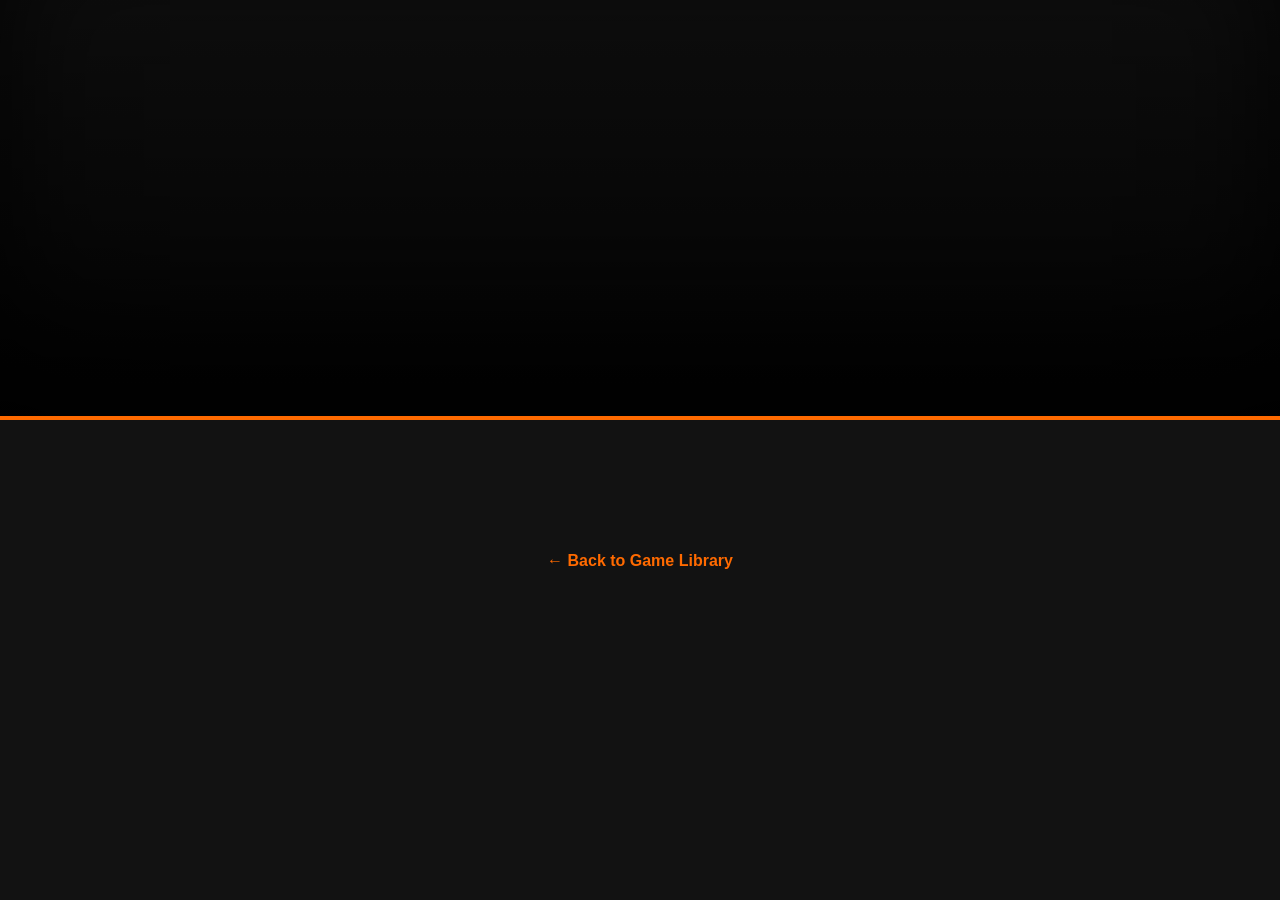
==== game.html @ 2a89340f "Added new files (game.html, game.js) that set up page structure for each game card implemented." ====
<!DOCTYPE html>
<html lang="en">
<head>
<meta charset="UTF-8">
<title>Game Details</title>
<link rel="stylesheet" href="css/styles.css">
</head>

<body>

<header class="game-hero" id="gameHero">

  <div class="hero-overlay"></div>

  <div class="hero-content">
    <h1 id="gameTitle"></h1>
    <p id="gamePlatform"></p>
  </div>

</header>

<section class="game-detail">

<img id="gameImage" class="detail-cover">

<p id="gameInsight"></p>

<div id="gameTags"></div>

<a href="index.html" class="back-button">← Back to Game Library</a>

</section>

<script src="js/game.js"></script>

</body>
</html>
---- css/styles.css ----
/* ============================= */
/* GLOBAL PAGE STYLES */
/* ============================= */

body {
  margin: 0;
  font-family: "Segoe UI", sans-serif;
  background-color: #121212;
  color: white;
}


/* ============================= */
/* HERO SECTION (MAIN PAGE) */
/* ============================= */

.hero {
  display: flex;
  flex-direction: column;
  align-items: center;
  text-align: center;
  padding: 5rem 1.5rem 3rem;
}

.site-title {
  font-size: 3rem;
  font-weight: 700;
  letter-spacing: 1px;
  margin-bottom: 1rem;
  position: relative;
}

.site-title::after {
  content: "";
  display: block;
  width: 80px;
  height: 3px;
  background-color: #ff6a00;
  margin: 0.75rem auto 0;
}

.site-subtitle {
  max-width: 650px;
  font-size: 1.1rem;
  color: #cccccc;
  line-height: 1.6;
}


/* ============================= */
/* FILTER BUTTONS */
/* ============================= */

.filters {
  text-align: center;
  margin-bottom: 2rem;
}

.filters button {
  background: transparent;
  color: white;
  border: 2px solid #ff6a00;
  padding: 8px 14px;
  margin: 5px;
  cursor: pointer;
  transition: all 0.2s ease;
}

.filters button:hover {
  background: #ff6a00;
  color: #121212;
}

.filters button.active {
  background: #ff6a00;
  color: #121212;
}


/* ============================= */
/* GAME GRID */
/* ============================= */

.game-grid {
  display: grid;
  grid-template-columns: repeat(auto-fill, minmax(180px, 1fr));
  gap: 20px;
  padding: 20px;
}


/* ============================= */
/* GAME CARDS */
/* ============================= */

.game-card {
  cursor: pointer;
  transition: transform 0.2s ease, box-shadow 0.2s ease;
  border-radius: 10px;
  overflow: hidden;
  background: #1e1e1e;
}

.game-card:hover {
  transform: scale(1.05);
  box-shadow: 0 10px 20px rgba(255, 106, 0, 0.2);
}

.game-image {
  width: 100%;
  aspect-ratio: 1 / 1;
  object-fit: cover;
  display: block;
}


/* ============================= */
/* GAME DETAIL PAGE */
/* ============================= */

.game-detail {
  max-width: 900px;
  margin: auto;
  padding: 2rem;
  text-align: center;
}

.detail-cover {
  width: 300px;
  border-radius: 10px;
  margin: 1.5rem 0;
}

.back-button {
  display: inline-block;
  margin-top: 2rem;
  color: #ff6a00;
  text-decoration: none;
  font-weight: bold;
}


/* ============================= */
/* GAME HERO BANNER */
/* ============================= */

.game-hero {
  position: relative;
  height: 420px;
  background-size: cover;
  background-position: center;
  display: flex;
  align-items: flex-end;
  box-shadow: inset 0 -80px 120px rgba(0,0,0,0.8);
}

.hero-overlay {
  position: absolute;
  inset: 0;
  background: linear-gradient(
    to top,
    rgba(0,0,0,0.9),
    rgba(0,0,0,0.3)
  );
}

.hero-content {
  position: relative;
  padding: 40px;
}

.hero-content h1 {
  font-size: 3rem;
  margin: 0;
}

.hero-content p {
  color: #ff6a00;
  font-weight: bold;
}

.game-hero::after {
  content: "";
  position: absolute;
  bottom: 0;
  height: 4px;
  width: 100%;
  background: #ff6a00;
}


/* ============================= */
/* TAGS */
/* ============================= */

.tag {
  display: inline-block;
  background: #ff6a00;
  color: black;
  padding: 5px 10px;
  margin: 5px;
  border-radius: 20px;
  font-size: 0.85rem;
}
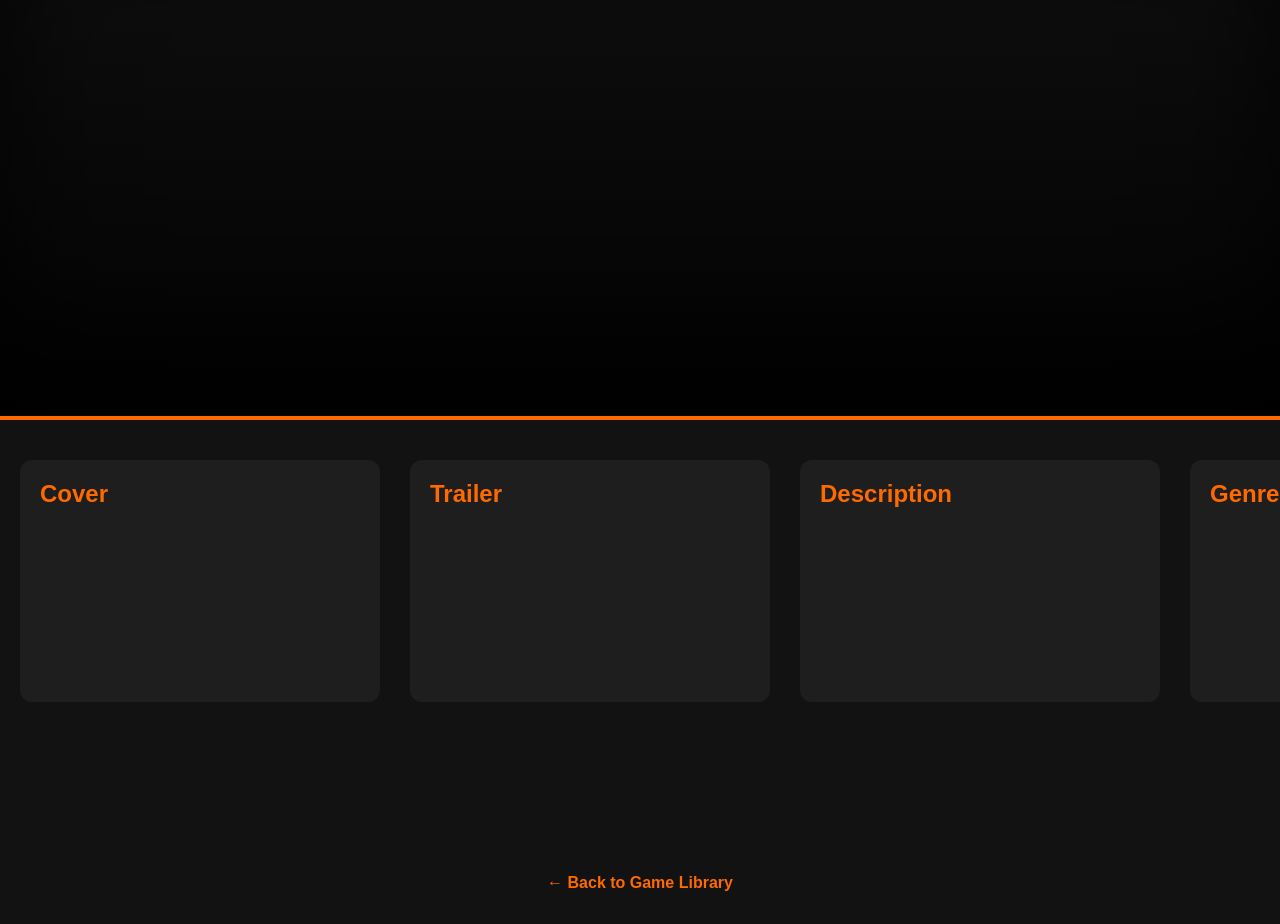
==== commit 0f1d5940: "Added "carousel" for a game's page that holds info, similar to Xbox's design when selecting a game t" ====
--- a/game.html
+++ b/game.html
@@ -19,6 +19,44 @@
 
 </header>
 
+<section class="info-carousel">
+
+  <div class="info-track">
+
+    <div class="info-card">
+      <h2>Cover</h2>
+      <img id="coverImage">
+    </div>
+
+    <div class="info-card">
+      <h2>Trailer</h2>
+      <iframe id="gameTrailer" frameborder="0" allowfullscreen></iframe>
+    </div>
+
+    <div class="info-card">
+      <h2>Description</h2>
+      <p id="gameInsight"></p>
+    </div>
+
+    <div class="info-card">
+      <h2>Genres</h2>
+      <div id="gameTags"></div>
+    </div>
+
+    <div class="info-card">
+      <h2>Screenshots</h2>
+      <div id="gameScreenshots"></div>
+    </div>
+
+    <div class="info-card">
+      <h2>Review</h2>
+      <p id="gameReview"></p>
+    </div>
+
+  </div>
+
+</section>
+
 <section class="game-detail">
 
 <img id="gameImage" class="detail-cover">
--- a/css/styles.css
+++ b/css/styles.css
@@ -201,4 +201,43 @@
   margin: 5px;
   border-radius: 20px;
   font-size: 0.85rem;
+}
+
+/* ============================= */
+/* INFO CAROUSEL */
+/* ============================= */
+
+.info-carousel {
+  overflow-x: auto;
+  padding: 40px 20px;
+}
+
+.info-track {
+  display: flex;
+  gap: 30px;
+  scroll-snap-type: x mandatory;
+}
+
+.info-card {
+  min-width: 320px;
+  max-width: 320px;
+  background: #1e1e1e;
+  border-radius: 12px;
+  padding: 20px;
+  scroll-snap-align: start;
+}
+
+.info-card h2 {
+  color: #ff6a00;
+  margin-top: 0;
+}
+
+.info-card img,
+.info-card iframe {
+  width: 100%;
+  border-radius: 8px;
+}
+
+.info-carousel::-webkit-scrollbar {
+  display: none;
 }
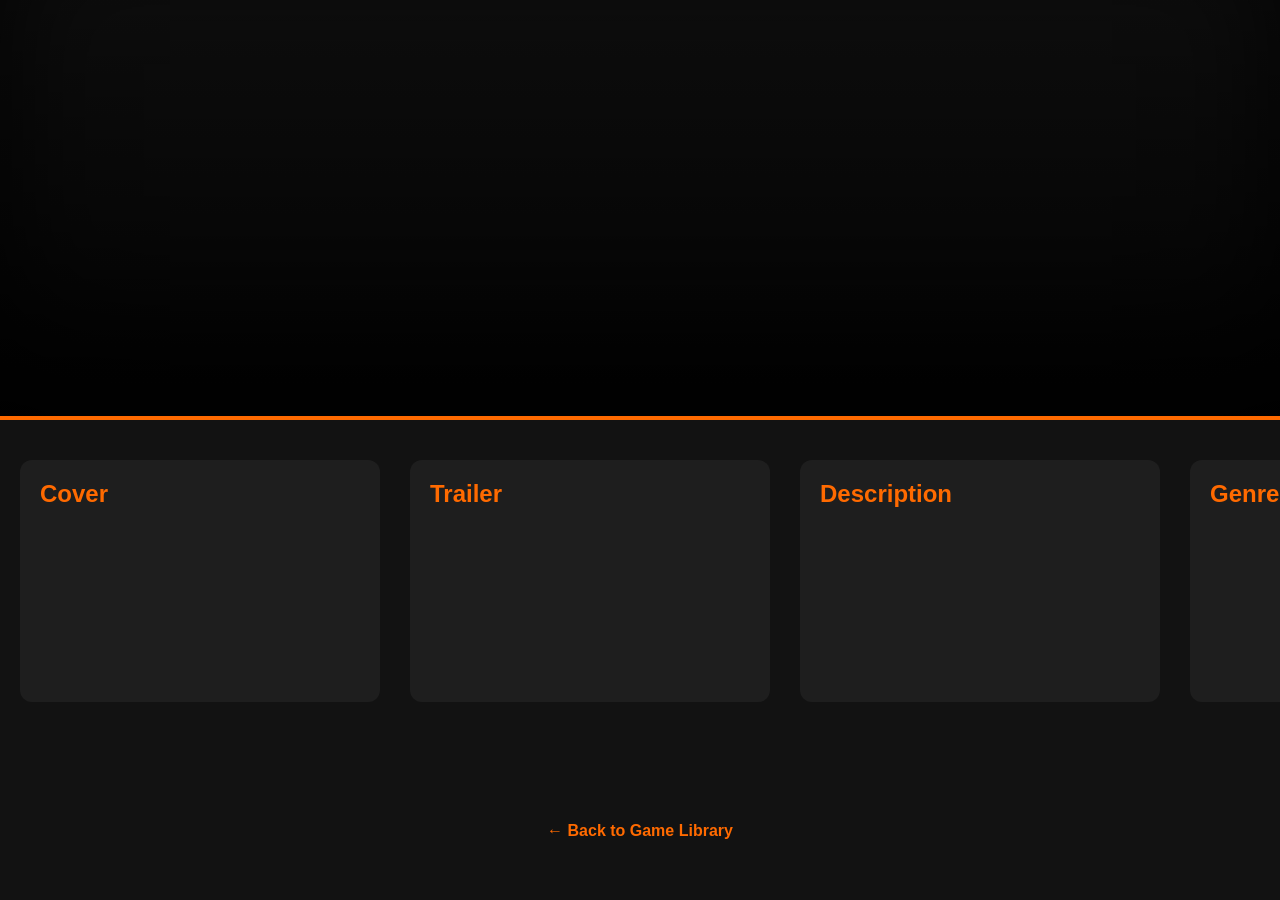
==== commit cd2ed58e: "Removed two lines of code that included the game cover art a second time" ====
--- a/game.html
+++ b/game.html
@@ -59,8 +59,6 @@
 
 <section class="game-detail">
 
-<img id="gameImage" class="detail-cover">
-
 <p id="gameInsight"></p>
 
 <div id="gameTags"></div>
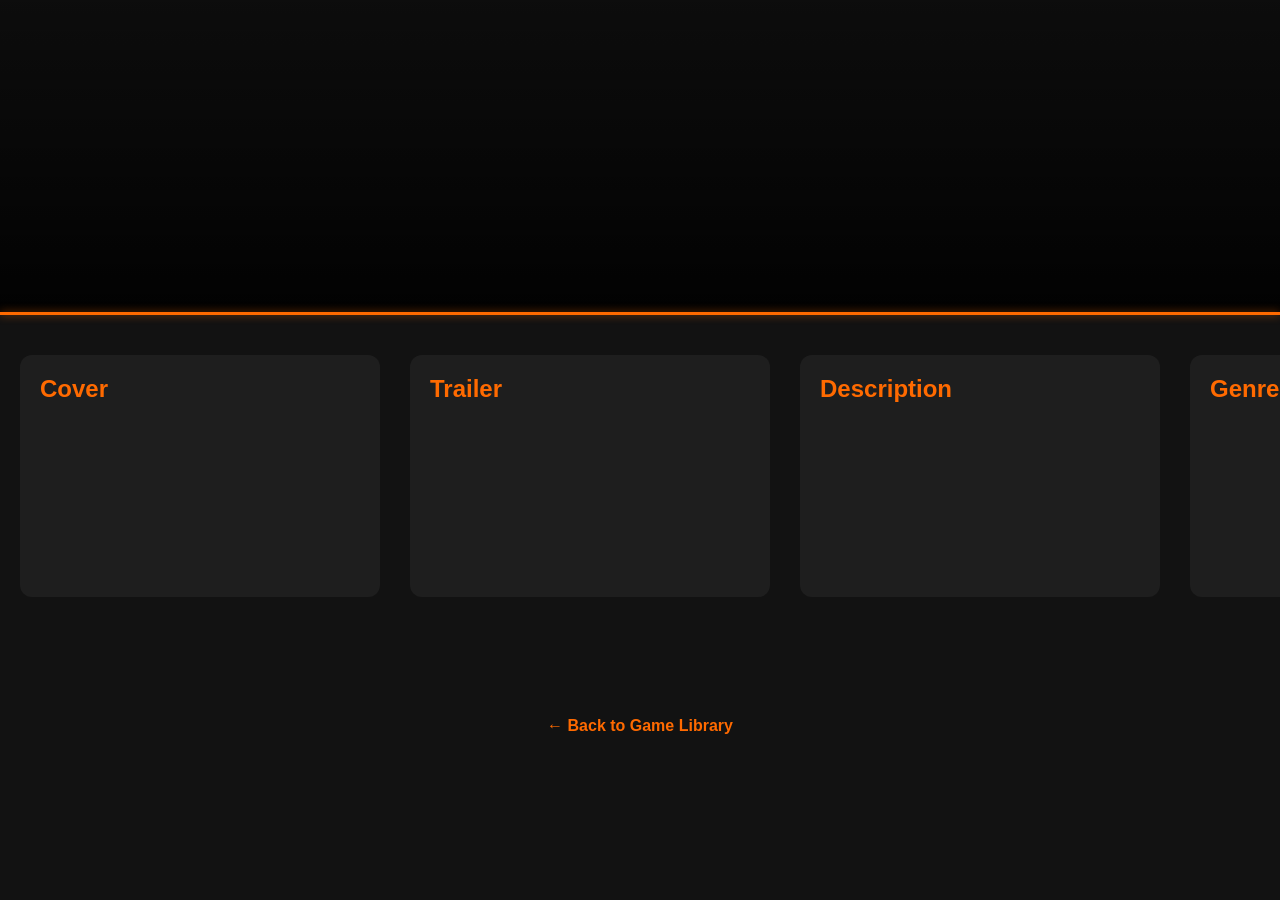
==== commit 2e6945fd: "Implemented screenshot gallery for game page" ====
--- a/game.html
+++ b/game.html
@@ -45,7 +45,7 @@
 
     <div class="info-card">
       <h2>Screenshots</h2>
-      <div id="gameScreenshots"></div>
+      <div id="gameScreenshots" class="screenshot-gallery"></div>
     </div>
 
     <div class="info-card">
@@ -69,5 +69,9 @@
 
 <script src="js/game.js"></script>
 
+<div id="lightbox" class="lightbox hidden">
+  <img id="lightboxImage">
+</div>
+
 </body>
 </html>
--- a/css/styles.css
+++ b/css/styles.css
@@ -146,12 +146,12 @@
 
 .game-hero {
   position: relative;
-  height: 420px;
+  height: 35vh;
+  max-height: 340px;
   background-size: cover;
-  background-position: center;
+  background-position: center 35%;
   display: flex;
   align-items: flex-end;
-  box-shadow: inset 0 -80px 120px rgba(0,0,0,0.8);
 }
 
 .hero-overlay {
@@ -183,9 +183,10 @@
   content: "";
   position: absolute;
   bottom: 0;
-  height: 4px;
+  height: 3px;
   width: 100%;
   background: #ff6a00;
+  box-shadow: 0 0 8px rgba(255,106,0,0.6);
 }
 
 
@@ -201,6 +202,60 @@
   margin: 5px;
   border-radius: 20px;
   font-size: 0.85rem;
+}
+
+/* ============================= */
+/* SCREENSHOT GALLERY */
+/* ============================= */
+
+.screenshot-gallery {
+  display: flex;
+  gap: 10px;
+  overflow-x: auto;
+}
+
+.screenshot-gallery img {
+  width: 120px;
+  height: 70px;
+  object-fit: cover;
+  border-radius: 6px;
+  cursor: pointer;
+  transition: transform 0.2s ease, box-shadow 0.2s ease;
+}
+
+.screenshot-gallery img:hover {
+  transform: scale(1.08);
+  box-shadow: 0 0 10px rgba(255,106,0,0.4);
+}
+
+/* Hide scrollbar */
+.screenshot-gallery::-webkit-scrollbar {
+  display: none;
+}
+
+
+/* ============================= */
+/* LIGHTBOX VIEWER */
+/* ============================= */
+
+.lightbox {
+  position: fixed;
+  inset: 0;
+  background: rgba(0,0,0,0.9);
+  display: flex;
+  justify-content: center;
+  align-items: center;
+  z-index: 1000;
+}
+
+.lightbox img {
+  max-width: 90%;
+  max-height: 85%;
+  border-radius: 10px;
+}
+
+.hidden {
+  display: none;
 }
 
 /* ============================= */
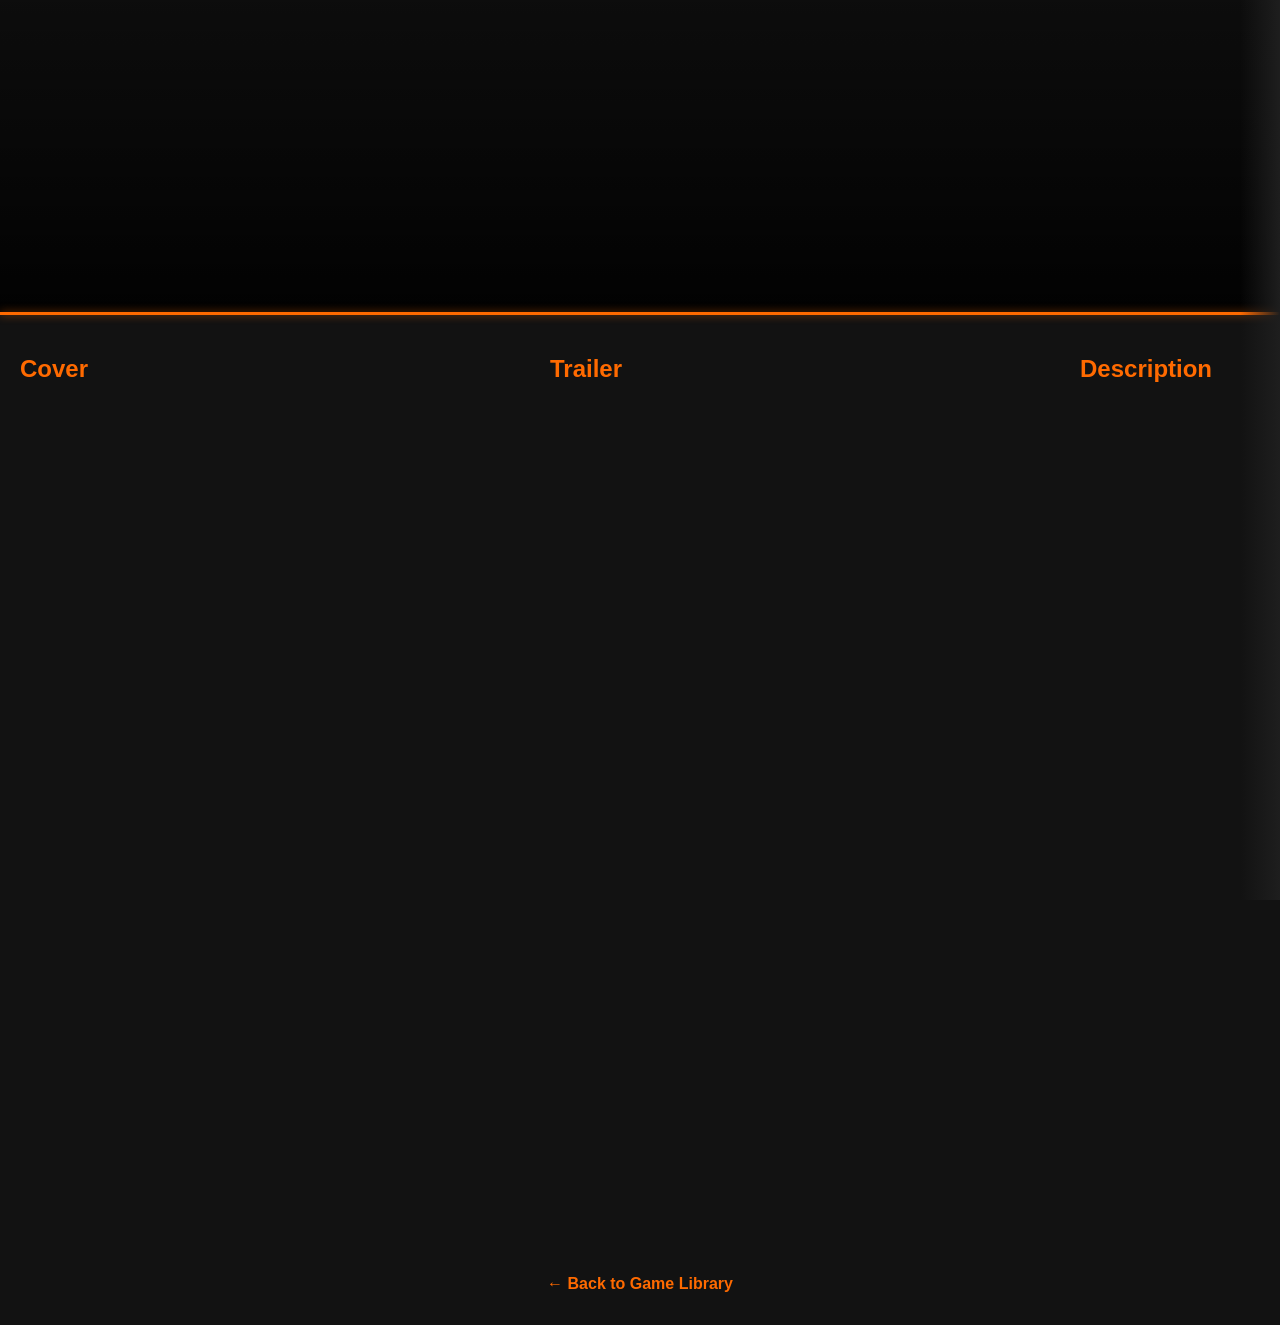
==== commit 4cebf5df: "Improved "info card" design on game pages, adjusted code to allow the content in the cards to be sty" ====
--- a/game.html
+++ b/game.html
@@ -43,7 +43,7 @@
       <div id="gameTags"></div>
     </div>
 
-    <div class="info-card">
+    <div class="info-card screenshots-card">
       <h2>Screenshots</h2>
       <div id="gameScreenshots" class="screenshot-gallery"></div>
     </div>
@@ -70,7 +70,13 @@
 <script src="js/game.js"></script>
 
 <div id="lightbox" class="lightbox hidden">
+
+  <button id="prevBtn" class="lightbox-btn">❮</button>
+
   <img id="lightboxImage">
+
+  <button id="nextBtn" class="lightbox-btn">❯</button>
+
 </div>
 
 </body>
--- a/css/styles.css
+++ b/css/styles.css
@@ -208,19 +208,31 @@
 /* SCREENSHOT GALLERY */
 /* ============================= */
 
+.screenshots-card {
+  height: 200px;
+}
+
 .screenshot-gallery {
   display: flex;
   gap: 10px;
   overflow-x: auto;
+  flex: 1;
+}
+
+.screenshot-gallery::after {
+  content: "";
+  position: absolute;
+  right: 0;
+  top: 0;
+  width: 40px;
+  height: 100%;
+  background: linear-gradient(to right, transparent, #1e1e1e);
 }
 
 .screenshot-gallery img {
-  width: 120px;
-  height: 70px;
+  height: 100%;
+  width: auto;
   object-fit: cover;
-  border-radius: 6px;
-  cursor: pointer;
-  transition: transform 0.2s ease, box-shadow 0.2s ease;
 }
 
 .screenshot-gallery img:hover {
@@ -254,6 +266,32 @@
   border-radius: 10px;
 }
 
+.lightbox-btn {
+  position: absolute;
+  top: 50%;
+  transform: translateY(-50%);
+  background: rgba(0,0,0,0.5);
+  border: none;
+  color: #ff6a00;
+  font-size: 2rem;
+  cursor: pointer;
+  padding: 10px;
+  border-radius: 50%;
+  transition: background 0.2s ease;
+}
+
+.lightbox-btn:hover {
+  background: rgba(255,106,0,0.3);
+}
+
+#prevBtn {
+  left: 20px;
+}
+
+#nextBtn {
+  right: 20px;
+}
+
 .hidden {
   display: none;
 }
@@ -274,12 +312,10 @@
 }
 
 .info-card {
-  min-width: 320px;
-  max-width: 320px;
-  background: #1e1e1e;
-  border-radius: 12px;
-  padding: 20px;
-  scroll-snap-align: start;
+  min-height: 800px;
+  min-width: 500px;
+  display: flex;
+  flex-direction: column;
 }
 
 .info-card h2 {
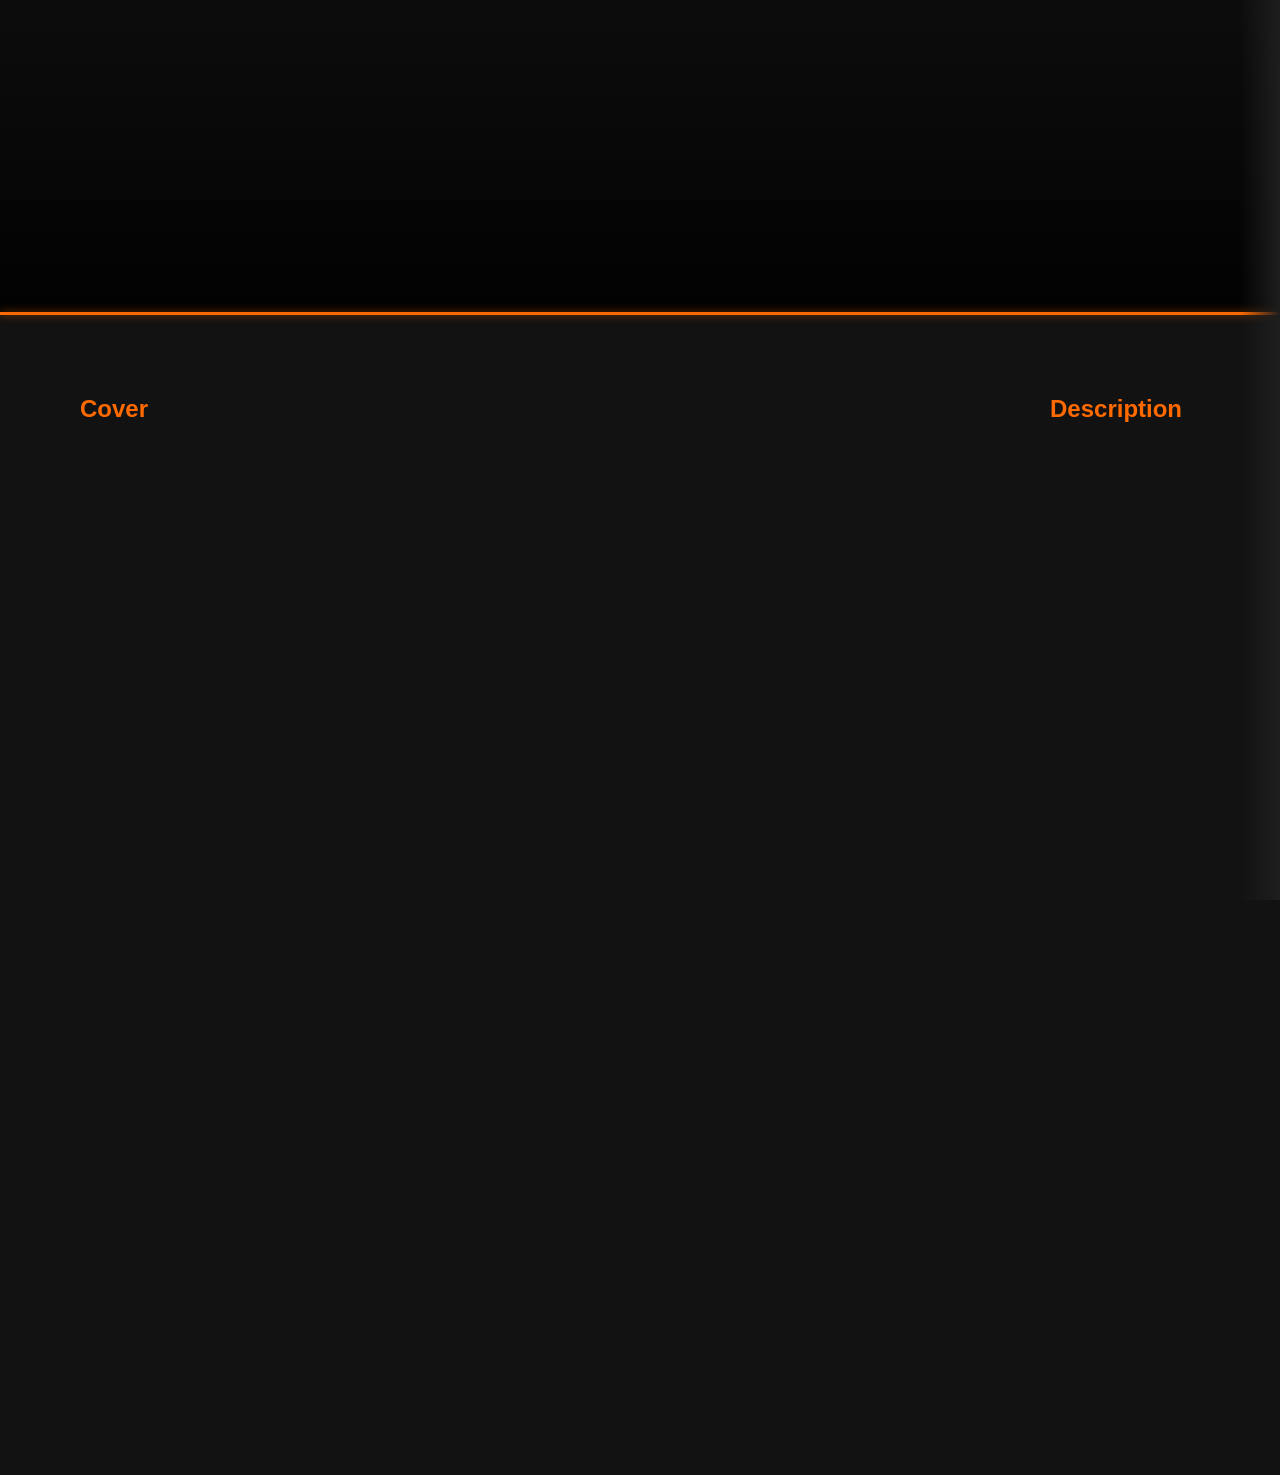
==== commit 218de4b2: "Rearranged "genres" and "platforms" categories to improve layout of game page" ====
--- a/game.html
+++ b/game.html
@@ -15,6 +15,7 @@
   <div class="hero-content">
     <h1 id="gameTitle"></h1>
     <p id="gamePlatform"></p>
+    <div id="heroGenres" class="hero-genres"></div>
   </div>
 
 </header>
@@ -28,19 +29,36 @@
       <img id="coverImage">
     </div>
 
+    <div class="info-card description-card">
+      <h2>Description</h2>
+
+      <div class="description-content">
+
+        <div class="description-text">
+          <p id="gameDescription"></p>
+        </div>
+
+        <div class="description-meta">
+
+          <div class="meta-group">
+            <h3>Genres</h3>
+            <div id="gameGenres" class="genre-list"></div>
+          </div>
+
+          <div class="meta-group">
+            <h3>Platform</h3>
+            <p id="gamePlatformMeta"></p>
+          </div>
+
+        </div>
+
+      </div>
+
+    </div>
+
     <div class="info-card">
       <h2>Trailer</h2>
       <iframe id="gameTrailer" frameborder="0" allowfullscreen></iframe>
-    </div>
-
-    <div class="info-card">
-      <h2>Description</h2>
-      <p id="gameInsight"></p>
-    </div>
-
-    <div class="info-card">
-      <h2>Genres</h2>
-      <div id="gameTags"></div>
     </div>
 
     <div class="info-card screenshots-card">
@@ -54,16 +72,6 @@
     </div>
 
   </div>
-
-</section>
-
-<section class="game-detail">
-
-<p id="gameInsight"></p>
-
-<div id="gameTags"></div>
-
-<a href="index.html" class="back-button">← Back to Game Library</a>
 
 </section>
 
--- a/css/styles.css
+++ b/css/styles.css
@@ -106,6 +106,54 @@
   box-shadow: 0 10px 20px rgba(255, 106, 0, 0.2);
 }
 
+.hero-genres {
+  margin-top: 10px;
+  display: flex;
+  gap: 8px;
+  flex-wrap: wrap;
+}
+
+.description-section {
+  max-width: 1200px;
+  margin: 60px auto;
+  padding: 0 20px;
+}
+
+.description-card {
+  min-width: 900px;   /* 👈 wider than other cards */
+  max-width: 1000px;
+  overflow: hidden;
+}
+
+.description-content {
+  display: flex;
+  gap: 40px;
+}
+
+.description-text {
+  flex: 2;
+  line-height: 1.6;
+}
+
+.description-meta {
+  flex: 1;
+}
+
+.genre-list {
+  display: flex;
+  flex-wrap: wrap;
+  gap: 8px;
+}
+
+.genre-tag {
+  background: rgba(255, 106, 0, 0.15);
+  color: #ff6a00;
+  padding: 5px 10px;
+  border-radius: 999px;
+  font-size: 0.75rem;
+  font-weight: 600;
+}
+
 .game-image {
   width: 100%;
   aspect-ratio: 1 / 1;
@@ -143,6 +191,14 @@
 /* ============================= */
 /* GAME HERO BANNER */
 /* ============================= */
+
+#coverImage {
+  width: 100%;
+  height: auto;
+  max-height: 1000px;
+  object-fit: contain;   /* 👈 prevents cropping */
+  border-radius: 8px;
+}
 
 .game-hero {
   position: relative;
@@ -209,14 +265,16 @@
 /* ============================= */
 
 .screenshots-card {
-  height: 200px;
-}
+  height: 1000px;
+} 
 
 .screenshot-gallery {
-  display: flex;
-  gap: 10px;
-  overflow-x: auto;
-  flex: 1;
+  display: grid;
+  
+  grid-template-columns: repeat(auto-fit, minmax(200px, 1fr));
+  gap: 5px;
+
+  height: 50%;
 }
 
 .screenshot-gallery::after {
@@ -230,9 +288,23 @@
 }
 
 .screenshot-gallery img {
-  height: 100%;
-  width: auto;
-  object-fit: cover;
+  height: 200px;
+  aspect-ratio: 16 / 9;
+  grid-column: span 2;
+
+  object-fit: cover;   /* 👈 keeps images clean */
+  border-radius: 4px;
+
+  cursor: pointer;
+  transition: transform 0.2s ease, box-shadow 0.2s ease;
+}
+
+.screenshot-gallery img:first-child {
+  grid-column: span 4;
+}
+
+.screenshot-gallery img:last-child:nth-child(odd) {
+  grid-column: span 2;
 }
 
 .screenshot-gallery img:hover {
@@ -301,22 +373,40 @@
 /* ============================= */
 
 .info-carousel {
-  overflow-x: auto;
+  overflow: hidden;
   padding: 40px 20px;
 }
 
 .info-track {
-  display: flex;
+  display: flex;              /* 👈 CRITICAL */
   gap: 30px;
-  scroll-snap-type: x mandatory;
+
+  overflow-x: auto;           /* horizontal scroll */
+  overflow-y: hidden;         /* prevent vertical scroll */
+
+  scroll-behavior: smooth;
+
+  padding: 20px;
+  padding-left: 40px;
+  padding-right: 40px;
+}
+
+.info-track::-webkit-scrollbar {
+  display: none;
 }
 
 .info-card {
-  min-height: 800px;
-  min-width: 500px;
+  scroll-snap-align: start;
+  min-width: 900px;
+  min-height: 450px;
+  padding: 20px;
+
   display: flex;
   flex-direction: column;
-}
+  justify-content: flex-start; /* 👈 ensures content starts at top */
+  overflow: hidden;
+}
+
 
 .info-card h2 {
   color: #ff6a00;
